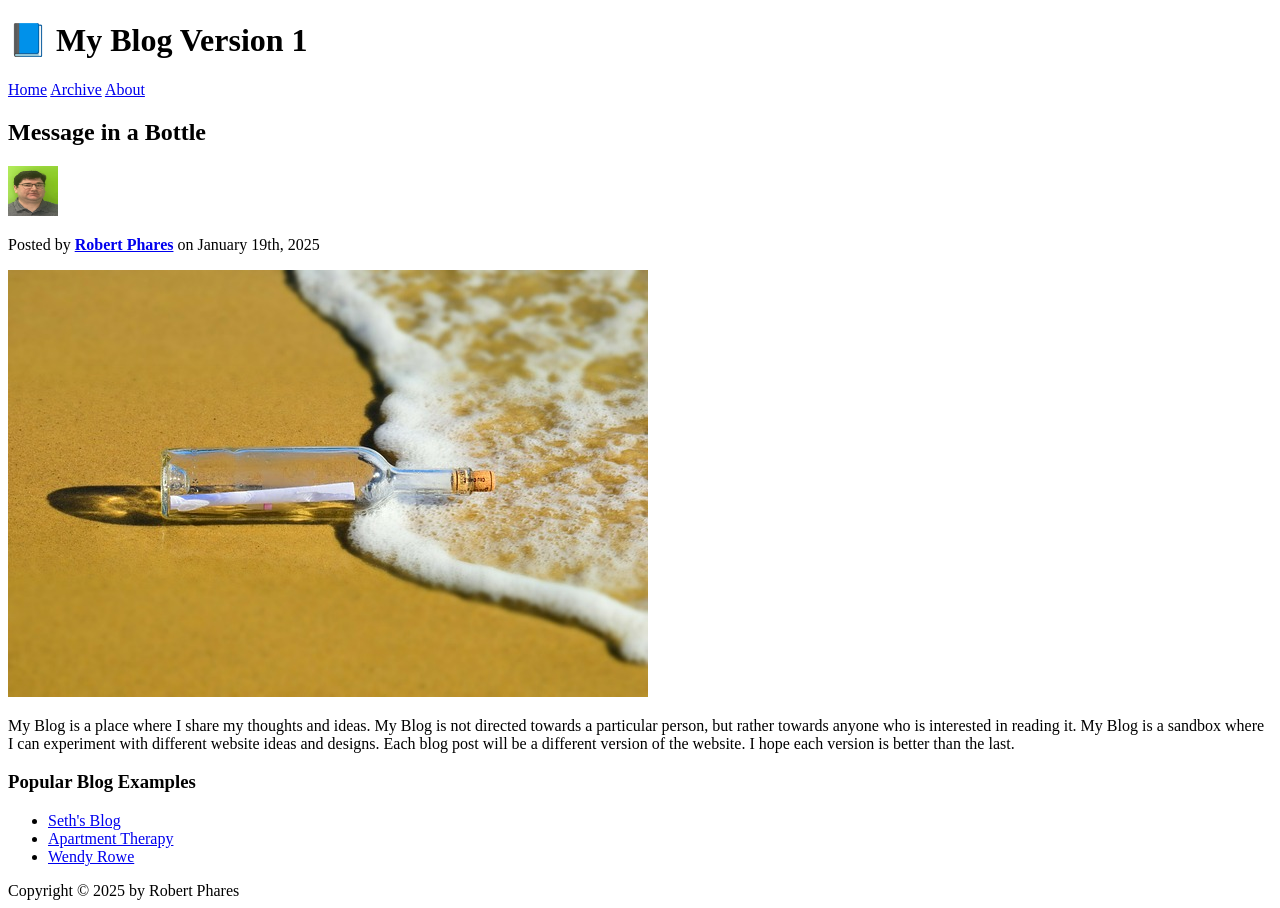
==== index.html @ cc7f69b3 "Initial commit" ====
<!DOCTYPE html>
<head>
  <meta charset="UTF-8" />
  <title>My Blog</title>
</head>
<body>
  <header>
    <h1>📘 My Blog Version 1</h1>
    <nav>
      <a href="index.html">Home</a>
      <a href="index.html">Archive</a>
      <a href="about.html">About</a>
    </nav>
  </header>
  <article>
    <header>
      <h2>Message in a Bottle</h2>
      <img
        src="img/Robert.png"
        alt="Headshot of the author"
        height="50"
        width="50"
      />
      <p>
        Posted by
        <strong>
          <a
            href="https://mail.google.com/mail/?view=cm&fs=1&to=rjphares914@gmail.com"
            >Robert Phares</a
          >
        </strong>
        on January 19th, 2025
      </p>
      <img
        src="img/message-in-a-bottle-5322111_640.jpg"
        alt="Message in a bottle"
        width="640"
        height="427"
      />
    </header>
    <p>
      My Blog is a place where I share my thoughts and ideas. My Blog is not
      directed towards a particular person, but rather towards anyone who is
      interested in reading it. My Blog is a sandbox where I can experiment with
      different website ideas and designs. Each blog post will be a different
      version of the website. I hope each version is better than the last.
    </p>
  </article>
  <aside>
    <h3>Popular Blog Examples</h3>
    <ul>
      <li><a href="https://seths.blog/">Seth's Blog</a></li>
      <li>
        <a href="https://www.apartmenttherapy.com/">Apartment Therapy</a>
      </li>
      <li><a href="https://wendyrowe.com/">Wendy Rowe</a></li>
    </ul>
  </aside>
  <footer>Copyright &copy; 2025 by Robert Phares</footer>
</body>
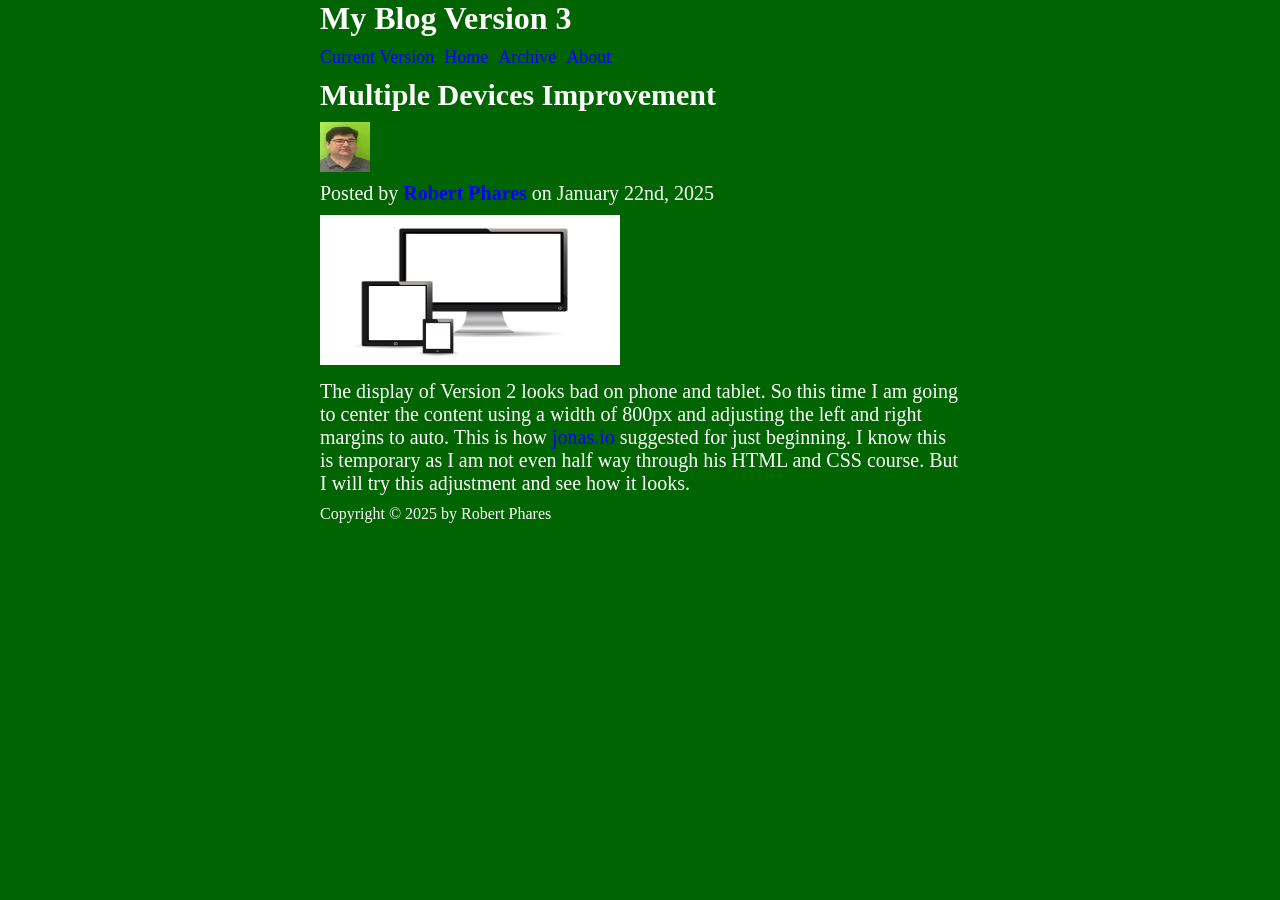
==== commit 67d86fff: "Version 3" ====
--- a/index.html
+++ b/index.html
@@ -1,60 +1,62 @@
+<!--TODO: style rest of content(bottom half)
+-->
+<!-- DONE:  changed colors
+            added psuedo classes
+            added hyperlink styles
+            addded classes "header-h1" and "header-h2"
+-->
 <!DOCTYPE html>
-<head>
-  <meta charset="UTF-8" />
-  <title>My Blog</title>
-</head>
-<body>
-  <header>
-    <h1>📘 My Blog Version 1</h1>
-    <nav>
-      <a href="index.html">Home</a>
-      <a href="index.html">Archive</a>
-      <a href="about.html">About</a>
-    </nav>
-  </header>
-  <article>
-    <header>
-      <h2>Message in a Bottle</h2>
-      <img
-        src="img/Robert.png"
-        alt="Headshot of the author"
-        height="50"
-        width="50"
-      />
-      <p>
-        Posted by
-        <strong>
-          <a
-            href="https://mail.google.com/mail/?view=cm&fs=1&to=rjphares914@gmail.com"
-            >Robert Phares</a
-          >
-        </strong>
-        on January 19th, 2025
-      </p>
-      <img
-        src="img/message-in-a-bottle-5322111_640.jpg"
-        alt="Message in a bottle"
-        width="640"
-        height="427"
-      />
-    </header>
-    <p>
-      My Blog is a place where I share my thoughts and ideas. My Blog is not
-      directed towards a particular person, but rather towards anyone who is
-      interested in reading it. My Blog is a sandbox where I can experiment with
-      different website ideas and designs. Each blog post will be a different
-      version of the website. I hope each version is better than the last.
-    </p>
-  </article>
-  <aside>
-    <h3>Popular Blog Examples</h3>
-    <ul>
-      <li><a href="https://seths.blog/">Seth's Blog</a></li>
-      <li>
-        <a href="https://www.apartmenttherapy.com/">Apartment Therapy</a>
-      </li>
-      <li><a href="https://wendyrowe.com/">Wendy Rowe</a></li>
-    </ul>
-  </aside>
-  <footer>Copyright &copy; 2025 by Robert Phares</footer>
-</body>
+<html lang="en">
+  <head>
+    <meta charset="UTF-8" />
+    <title>My Blog</title>
+    <link rel="stylesheet" href="styles.css" />
+  </head>
+  <body>
+    <div class="container">
+      <header>
+        <h1 class="header-h1">My Blog Version 3</h1>
+        <nav>
+        <a href="https://rjphares.github.io">Current Version</a>
+        <a href="index.html">Home</a>
+        <a href="archive.html">Archive</a>
+        <a href="about.html">About</a>
+      </nav>
+      </header>
+      <article>
+      <header>
+        <h2 class="header-h2">Multiple Devices Improvement</h2>
+        <img class="header-img1"
+          src="img/Robert.png"
+          alt="Robert headshot"
+          width="50"
+          height="50"
+        />
+        <p class="header-p1">
+          Posted by
+          <strong>
+            <a class="email"
+              href="https://mail.google.com/mail/?view=cm&fs=1&to=rjphares914@gmail.com" target="_blank" rel="noopener noreferrer"
+              >Robert Phares</a
+            >
+          </strong>
+          on January 22nd, 2025
+        </p>
+        <img class="header-img2"
+          src="img/monitor-313002_640.jpg"
+          alt="Message in a
+        bottle"
+          width="300"
+          height="150"
+        />
+        <p>
+          The display of Version 2 looks bad on phone and tablet. So this time I am going to center the content using a width of 800px and adjusting the left and right margins to auto. This is how <a class="jonas" href="https://jonas.io" target="_blank" rel="noopener noreferrer">jonas.io</a> suggested for just beginning. I know this is temporary as I am not even half way through his HTML and CSS course. But I will try this adjustment and see how it looks.
+        </p>
+      </header>
+    </article>
+      <footer>
+      <p>Copyright &copy; 2025 by Robert Phares</p>
+    </footer>
+    </div>
+  </body>
+</html>
--- a/styles.css
+++ b/styles.css
@@ -0,0 +1,106 @@
+* {
+  margin: 0;
+  padding: 0;
+}
+
+html {
+  background-color: darkgreen;
+  color: white;
+}
+
+.container {
+  width: 50%;
+  margin: 0 auto;
+}
+
+.header-h1 {
+  padding-bottom: 10px;
+}
+
+.header-h2 {
+  padding-bottom: 10px;
+}
+
+nav {
+  display: flex;
+  gap: 0;
+  font-size: 18px;
+}
+
+nav a:link,
+nav a:visited,
+nav a:active {
+  color: blue;
+  text-decoration: none;
+}
+
+nav a:hover {
+  text-decoration: underline;
+}
+nav a:first-child {
+  padding: 0 0 10px 0;
+}
+
+nav a:link:nth-child(n + 2),
+nav a:visited:nth-child(n + 2),
+nav a:active:nth-child(n + 2) {
+  padding: 0 0 10px 10px;
+}
+
+.email:link,
+.email:visited,
+.email:active {
+  color: blue;
+  text-decoration: none;
+}
+
+.email:hover {
+  text-decoration: underline;
+}
+
+article {
+  /* max-width: 650px; */
+  font-size: 20px;
+  padding-bottom: 10px;
+}
+
+section {
+  /* max-width: 650px; */
+  font-size: 20px;
+  padding-bottom: 10px;
+}
+
+.header-p1 {
+  padding-bottom: 10px;
+}
+
+.header-img1 {
+  padding-bottom: 10px;
+  display: block;
+}
+
+.header-img2 {
+  padding-bottom: 10px;
+}
+
+li a:link,
+li a:visited,
+li a:active {
+  color: blue;
+  text-decoration: none;
+}
+
+li a:hover {
+  text-decoration: underline;
+}
+
+.jonas:link,
+.jonas:visited,
+.jonas:active {
+  color: blue;
+  text-decoration: none;
+}
+
+.jonas:hover {
+  text-decoration: underline;
+}
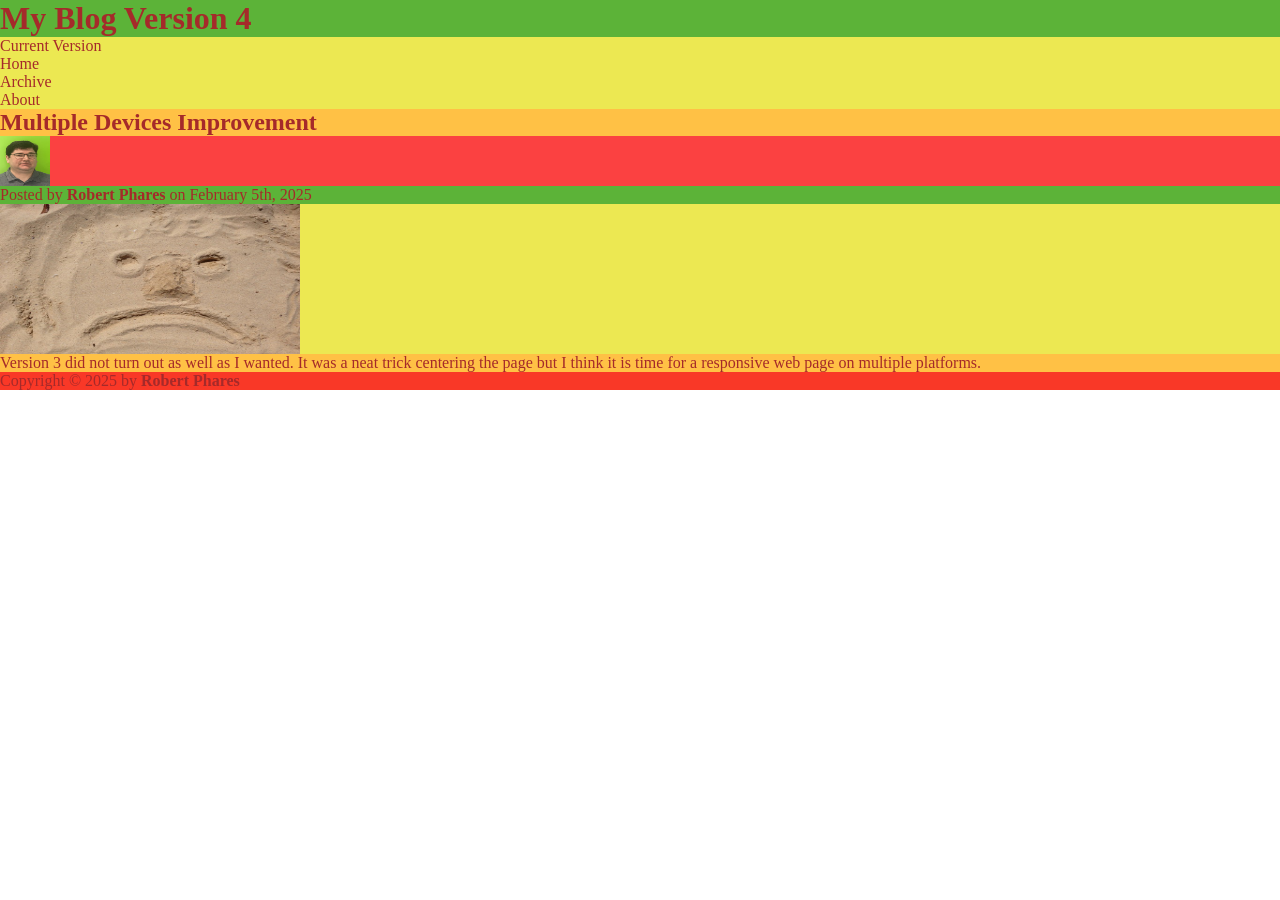
==== commit 25eab651: "Version 4" ====
--- a/index.html
+++ b/index.html
@@ -13,26 +13,27 @@
     <link rel="stylesheet" href="styles.css" />
   </head>
   <body>
-    <div class="container">
-      <header>
-        <h1 class="header-h1">My Blog Version 3</h1>
-        <nav>
+    <header>
+      <h1 class="header-h1">My Blog Version 4</h1>
+      <nav>
         <a href="https://rjphares.github.io">Current Version</a>
         <a href="index.html">Home</a>
         <a href="archive.html">Archive</a>
         <a href="about.html">About</a>
       </nav>
-      </header>
-      <article>
+    </header>
+    <article>
       <header>
         <h2 class="header-h2">Multiple Devices Improvement</h2>
-        <img class="header-img1"
-          src="img/Robert.png"
-          alt="Robert headshot"
-          width="50"
-          height="50"
-        />
-        <p class="header-p1">
+        <div class="container-img1">
+          <img class="header-img1"
+            src="img/Robert.png"
+            alt="Robert headshot"
+            width="50"
+            height="50"
+          />
+        </div>
+        <p class="header-post-title">
           Posted by
           <strong>
             <a class="email"
@@ -40,23 +41,29 @@
               >Robert Phares</a
             >
           </strong>
-          on January 22nd, 2025
+          on February 5th, 2025
         </p>
-        <img class="header-img2"
-          src="img/monitor-313002_640.jpg"
-          alt="Message in a
-        bottle"
-          width="300"
-          height="150"
-        />
-        <p>
-          The display of Version 2 looks bad on phone and tablet. So this time I am going to center the content using a width of 800px and adjusting the left and right margins to auto. This is how <a class="jonas" href="https://jonas.io" target="_blank" rel="noopener noreferrer">jonas.io</a> suggested for just beginning. I know this is temporary as I am not even half way through his HTML and CSS course. But I will try this adjustment and see how it looks.
+        <div class="container-img2">
+          <img 
+            src="img/face-110104_640.jpg"
+            alt="Message in a
+          bottle"
+            width="300"
+            height="150"
+          />
+        </div>
+        <p class="header-post-body">
+          Version 3 did not turn out as well as I wanted. It was a neat trick centering the page but I think it is time for a responsive web page on multiple platforms. 
         </p>
       </header>
     </article>
-      <footer>
-      <p>Copyright &copy; 2025 by Robert Phares</p>
+    <footer>
+      <p>Copyright &copy; 2025 by <strong>
+            <a class="email"
+              href="https://mail.google.com/mail/?view=cm&fs=1&to=rjphares914@gmail.com" target="_blank" rel="noopener noreferrer"
+              >Robert Phares</a
+            >
+          </strong></p>
     </footer>
-    </div>
   </body>
 </html>
--- a/styles.css
+++ b/styles.css
@@ -3,104 +3,77 @@
   padding: 0;
 }
 
-html {
-  background-color: darkgreen;
-  color: white;
-}
-
-.container {
-  width: 50%;
-  margin: 0 auto;
-}
-
 .header-h1 {
-  padding-bottom: 10px;
-}
-
-.header-h2 {
-  padding-bottom: 10px;
+  background-color: #5cb338;
+  /* color: #5cb338; */
+  color: brown;
 }
 
 nav {
-  display: flex;
-  gap: 0;
-  font-size: 18px;
+  background-color: #ece852;
+  /* display: flex;
+  gap: 0; */
+}
+
+nav a {
+  display: block; /* each link takes a whole line */
 }
 
 nav a:link,
 nav a:visited,
 nav a:active {
-  color: blue;
   text-decoration: none;
+  /* color: #5cb338; */
+  color: brown;
 }
 
 nav a:hover {
   text-decoration: underline;
-}
-nav a:first-child {
-  padding: 0 0 10px 0;
+  /* color: #5cb338; */
+  color: brown;
 }
 
-nav a:link:nth-child(n + 2),
-nav a:visited:nth-child(n + 2),
-nav a:active:nth-child(n + 2) {
-  padding: 0 0 10px 10px;
+.header-h2 {
+  background-color: #ffc145;
+  /* color: #5cb338; */
+  color: brown;
+}
+
+.container-img1 {
+  display: block;
+  background-color: #fb4141;
+  line-height: 0;
+}
+
+.header-post-title {
+  background-color: #5cb338;
+  /* color: #5cb338; */
+  color: brown;
 }
 
 .email:link,
 .email:visited,
 .email:active {
-  color: blue;
   text-decoration: none;
+  color: brown;
 }
 
 .email:hover {
   text-decoration: underline;
 }
 
-article {
-  /* max-width: 650px; */
-  font-size: 20px;
-  padding-bottom: 10px;
+.container-img2 {
+  display: block;
+  background-color: #ece852;
+  line-height: 0;
 }
 
-section {
-  /* max-width: 650px; */
-  font-size: 20px;
-  padding-bottom: 10px;
+.header-post-body {
+  background-color: #ffc145;
+  color: brown;
 }
 
-.header-p1 {
-  padding-bottom: 10px;
+footer {
+  background-color: #f93827;
+  color: brown;
 }
-
-.header-img1 {
-  padding-bottom: 10px;
-  display: block;
-}
-
-.header-img2 {
-  padding-bottom: 10px;
-}
-
-li a:link,
-li a:visited,
-li a:active {
-  color: blue;
-  text-decoration: none;
-}
-
-li a:hover {
-  text-decoration: underline;
-}
-
-.jonas:link,
-.jonas:visited,
-.jonas:active {
-  color: blue;
-  text-decoration: none;
-}
-
-.jonas:hover {
-  text-decoration: underline;
-}
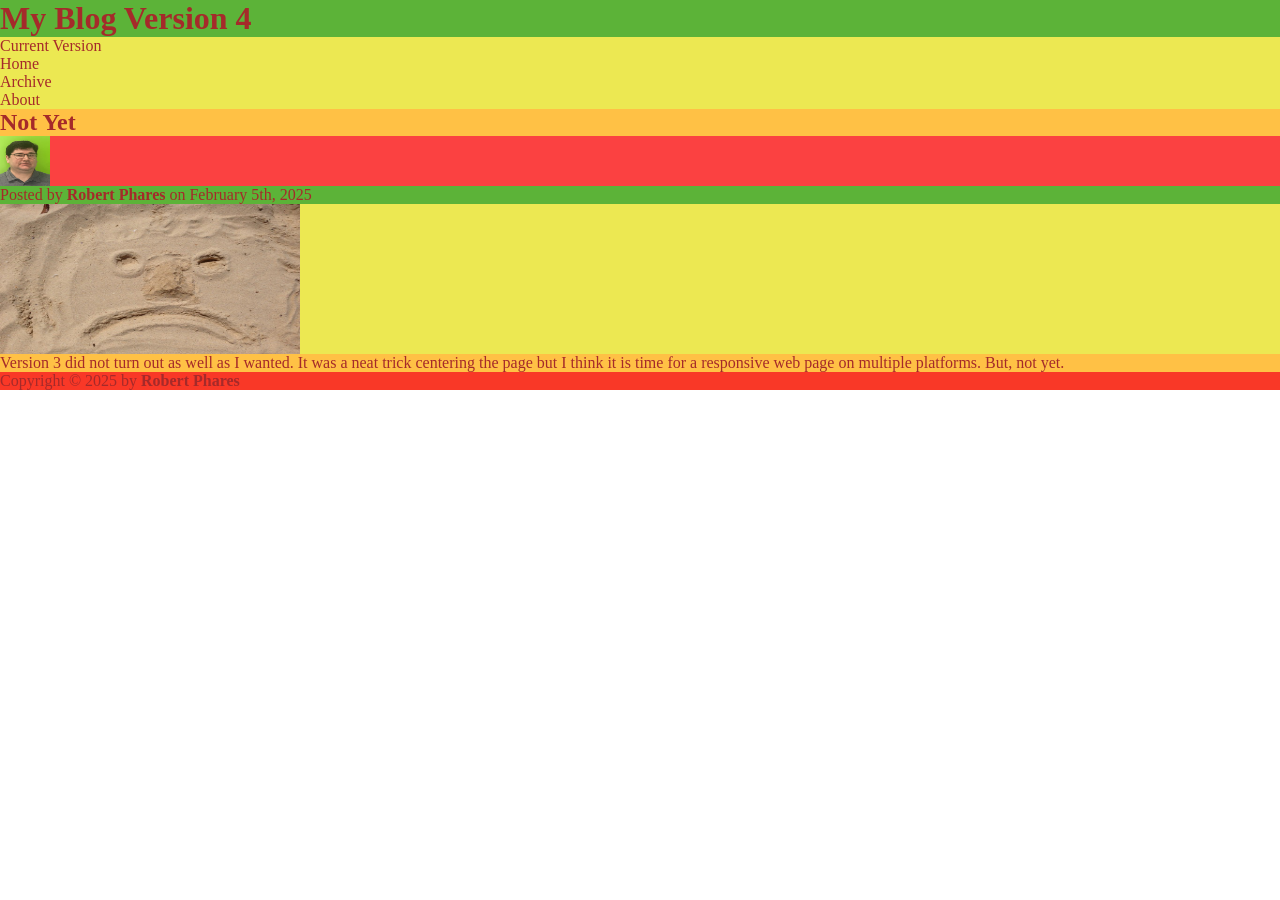
==== commit 62626183: "Version 4 part 2" ====
--- a/index.html
+++ b/index.html
@@ -24,7 +24,7 @@
     </header>
     <article>
       <header>
-        <h2 class="header-h2">Multiple Devices Improvement</h2>
+        <h2 class="header-h2">Not Yet</h2>
         <div class="container-img1">
           <img class="header-img1"
             src="img/Robert.png"
@@ -53,7 +53,7 @@
           />
         </div>
         <p class="header-post-body">
-          Version 3 did not turn out as well as I wanted. It was a neat trick centering the page but I think it is time for a responsive web page on multiple platforms. 
+          Version 3 did not turn out as well as I wanted. It was a neat trick centering the page but I think it is time for a responsive web page on multiple platforms. But, not yet.
         </p>
       </header>
     </article>
--- a/styles.css
+++ b/styles.css
@@ -77,3 +77,43 @@
   background-color: #f93827;
   color: brown;
 }
+
+ul {
+  background-color: #f93827;
+  padding-left: 20px;
+}
+
+ul li::marker {
+  color: brown;
+}
+
+li a:link,
+li a:visited,
+li a:active {
+  text-decoration: none;
+  color: brown;
+}
+
+li a:hover {
+  text-decoration: underline;
+}
+
+.footer-archive footer {
+  background-color: #5cb338;
+  color: brown;
+}
+
+section .container-about-img {
+  background-color: #f93827;
+  line-height: 0;
+}
+
+section p {
+  background-color: #5cb338;
+  color: brown;
+}
+
+.footer-about footer {
+  background-color: #ece852;
+  color: brown;
+}
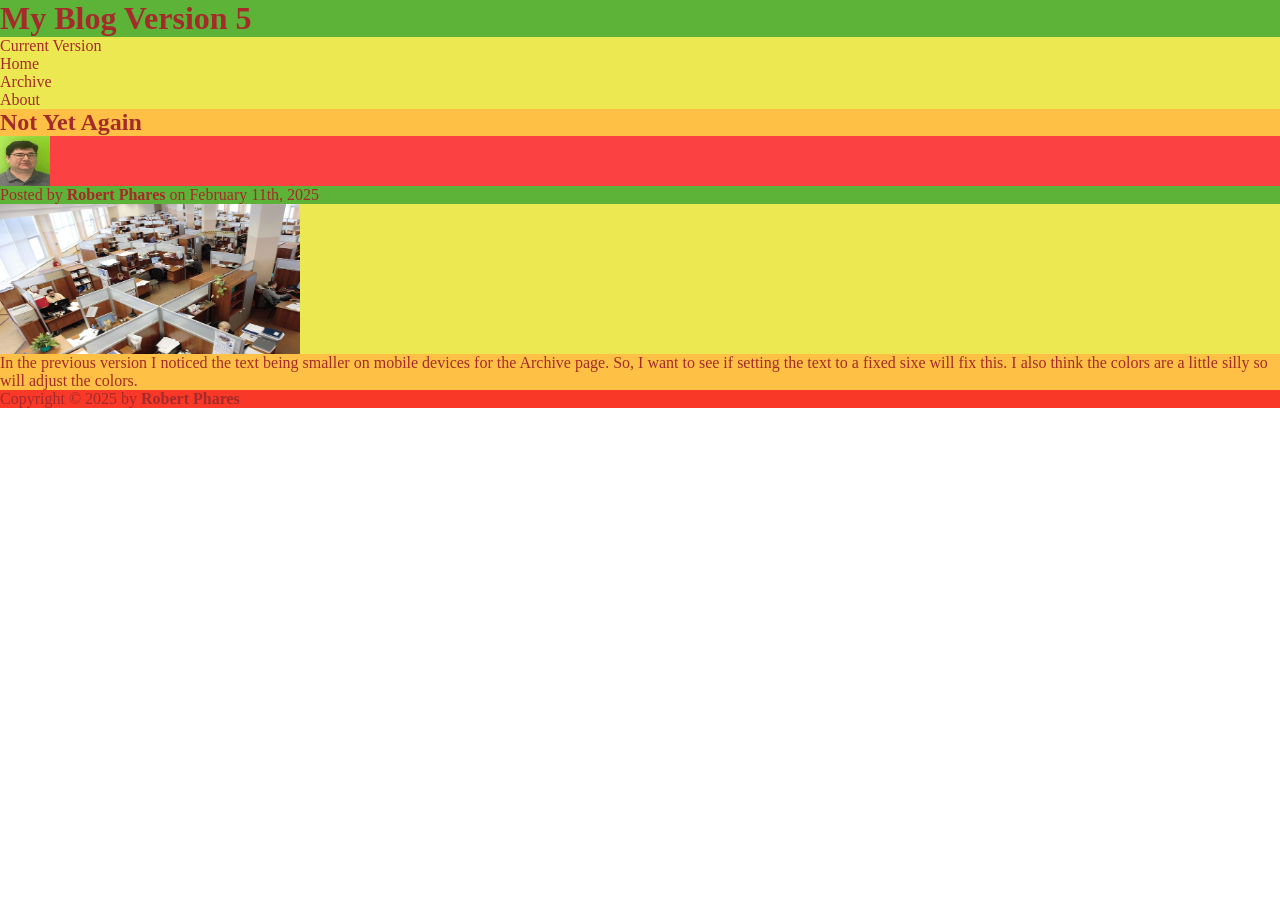
==== commit 0f0c2f6b: "Version 5 part 3" ====
--- a/index.html
+++ b/index.html
@@ -1,20 +1,14 @@
-<!--TODO: style rest of content(bottom half)
--->
-<!-- DONE:  changed colors
-            added psuedo classes
-            added hyperlink styles
-            addded classes "header-h1" and "header-h2"
--->
 <!DOCTYPE html>
 <html lang="en">
   <head>
     <meta charset="UTF-8" />
+    <meta name="viewport" content="width=device-width, initial-scale=1" />
     <title>My Blog</title>
     <link rel="stylesheet" href="styles.css" />
   </head>
   <body>
     <header>
-      <h1 class="header-h1">My Blog Version 4</h1>
+      <h1 class="header-h1">My Blog Version 5</h1>
       <nav>
         <a href="https://rjphares.github.io">Current Version</a>
         <a href="index.html">Home</a>
@@ -24,7 +18,7 @@
     </header>
     <article>
       <header>
-        <h2 class="header-h2">Not Yet</h2>
+        <h2 class="header-h2">Not Yet Again</h2>
         <div class="container-img1">
           <img class="header-img1"
             src="img/Robert.png"
@@ -41,19 +35,18 @@
               >Robert Phares</a
             >
           </strong>
-          on February 5th, 2025
+          on February 11th, 2025
         </p>
         <div class="container-img2">
           <img 
-            src="img/face-110104_640.jpg"
-            alt="Message in a
-          bottle"
+            src="img/office-95311_640.jpg"
+            alt="Office cubicles"
             width="300"
             height="150"
           />
         </div>
         <p class="header-post-body">
-          Version 3 did not turn out as well as I wanted. It was a neat trick centering the page but I think it is time for a responsive web page on multiple platforms. But, not yet.
+          In the previous version I noticed the text being smaller on mobile devices for the Archive page. So, I want to see if setting the text to a fixed sixe will fix this. I also think the colors are a little silly so will adjust the colors.
         </p>
       </header>
     </article>
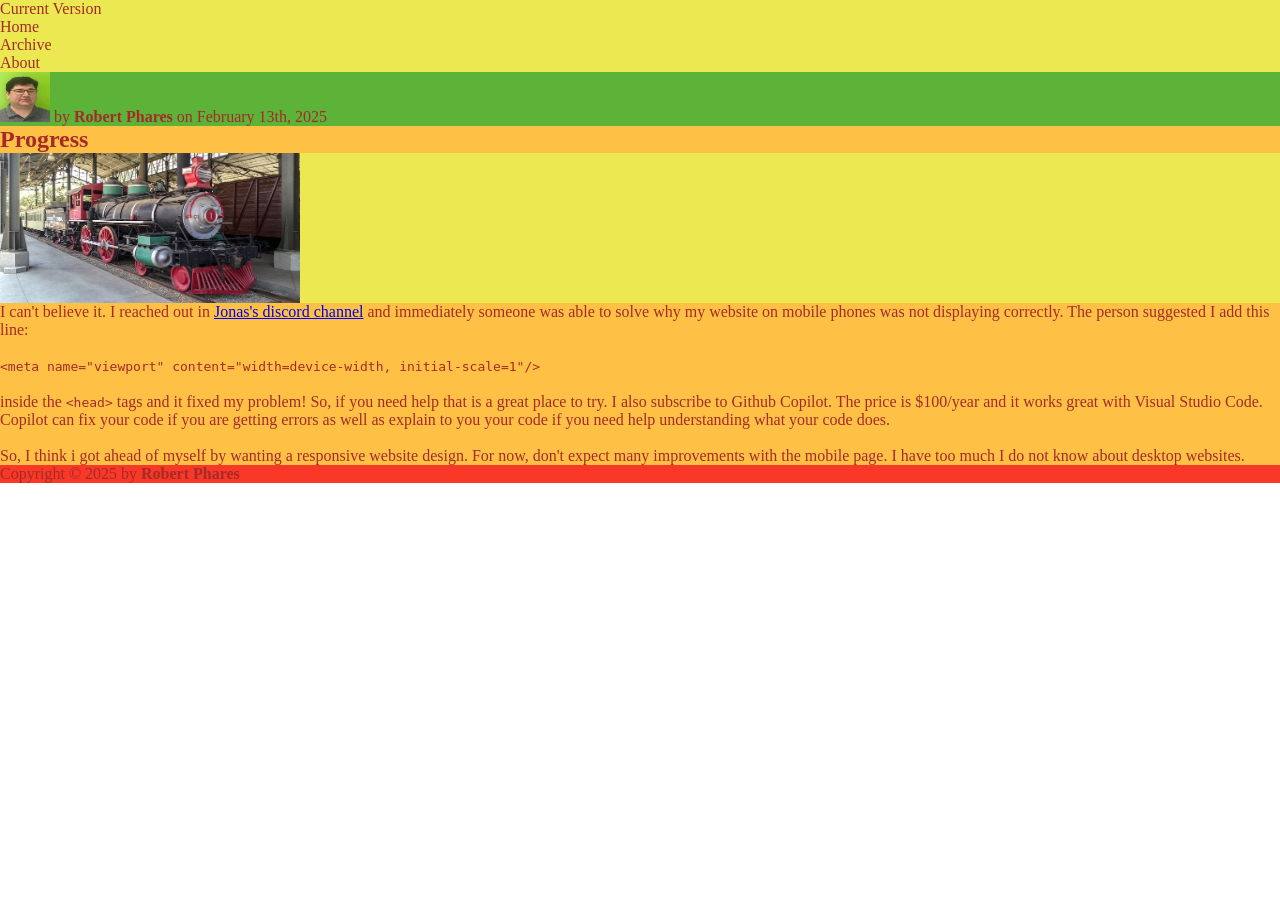
==== commit c72d1346: "Version 6" ====
--- a/index.html
+++ b/index.html
@@ -3,12 +3,12 @@
   <head>
     <meta charset="UTF-8" />
     <meta name="viewport" content="width=device-width, initial-scale=1" />
-    <title>My Blog</title>
+    <title>My Blog Version 6</title>
     <link rel="stylesheet" href="styles.css" />
   </head>
   <body>
     <header>
-      <h1 class="header-h1">My Blog Version 5</h1>
+      <!-- <h1 class="header-h1">My Blog Version 5</h1> -->
       <nav>
         <a href="https://rjphares.github.io">Current Version</a>
         <a href="index.html">Home</a>
@@ -18,35 +18,35 @@
     </header>
     <article>
       <header>
-        <h2 class="header-h2">Not Yet Again</h2>
-        <div class="container-img1">
+      <div class="header-post-title">
           <img class="header-img1"
             src="img/Robert.png"
             alt="Robert headshot"
             width="50"
             height="50"
-          />
-        </div>
-        <p class="header-post-title">
-          Posted by
+          /> by
           <strong>
             <a class="email"
               href="https://mail.google.com/mail/?view=cm&fs=1&to=rjphares914@gmail.com" target="_blank" rel="noopener noreferrer"
               >Robert Phares</a
             >
           </strong>
-          on February 11th, 2025
-        </p>
-        <div class="container-img2">
+          on February 13th, 2025
+        </div>
+                <h2 class="header-h2">Progress</h2>
+                  <div class="container-img2">
           <img 
-            src="img/office-95311_640.jpg"
-            alt="Office cubicles"
+            src="img/steam-train-501638_640.jpg"
+            alt="Steam train"
             width="300"
             height="150"
           />
         </div>
         <p class="header-post-body">
-          In the previous version I noticed the text being smaller on mobile devices for the Archive page. So, I want to see if setting the text to a fixed sixe will fix this. I also think the colors are a little silly so will adjust the colors.
+          I can't believe it. I reached out in <a class="jonas" href="https://discord.com/invite/jonas-schmedtmann-server-146186188783484928" target="_blank" rel="noopener noreferrer">Jonas's discord channel</a> and immediately someone was able to solve why my website on mobile phones was not displaying correctly. The person suggested I add this line:<br><br><code>&lt;meta name="viewport" content="width=device-width,
+          initial-scale=1"/&gt;</code><br><br>inside the <code>&lt;head&gt;</code> tags and it fixed my problem! So, if you need help that is a great place to try. I also subscribe to Github Copilot. The price is $100/year and it works great with Visual Studio Code. Copilot can fix your code if you are getting errors as well as explain to you your code if you need help understanding what your code does. <br><br>
+
+          So, I think i got ahead of myself by wanting a responsive website design. For now, don't expect many improvements with the mobile page. I have too much I do not know about desktop websites.
         </p>
       </header>
     </article>
